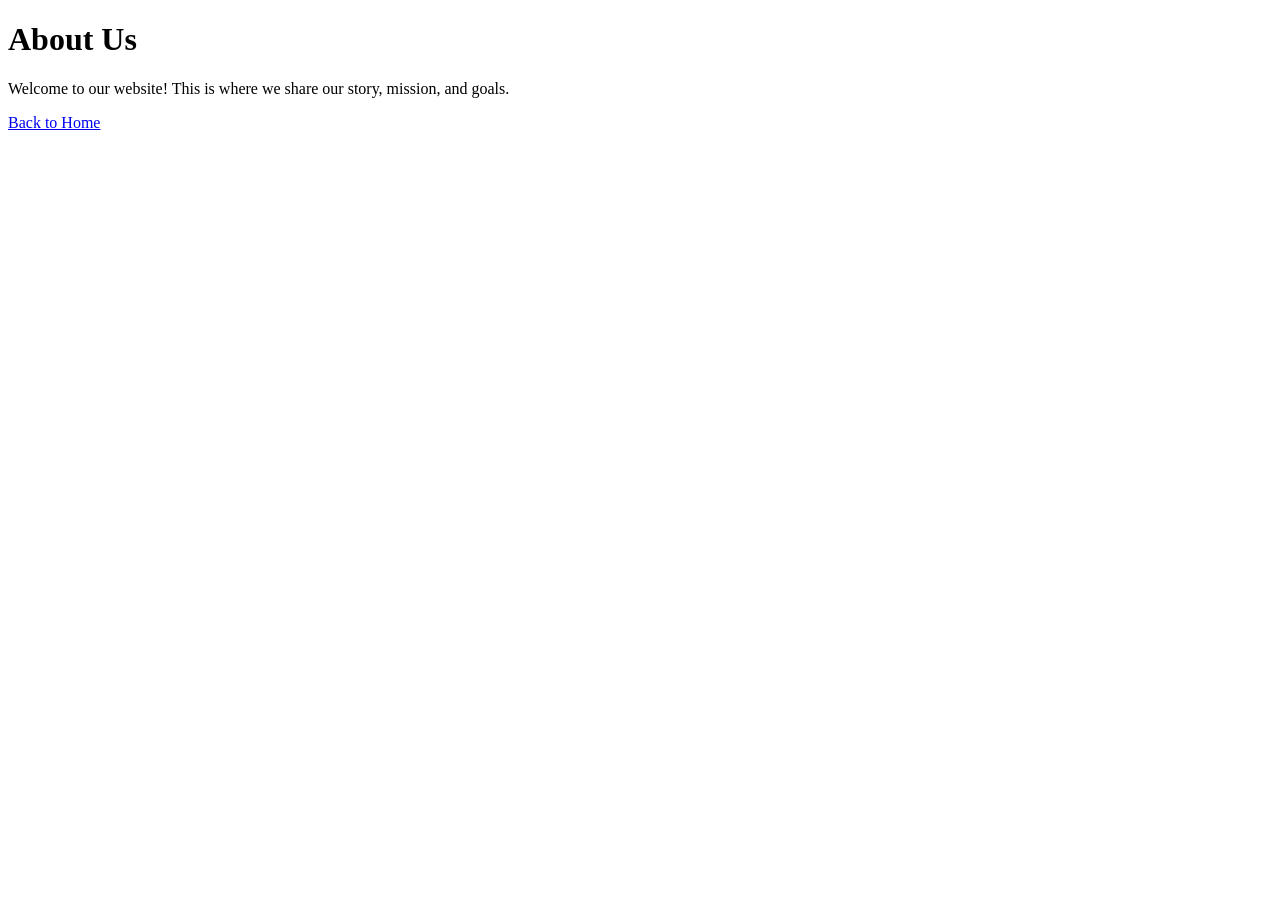
==== about.html @ 9091eca3 "feat: added an about page" ====
<!DOCTYPE html>
<html lang="en">
<head>
    <meta charset="UTF-8">
    <meta name="viewport" content="width=device-width, initial-scale=1.0">
    <title>About Us</title>
    <link rel="stylesheet" href="style.css">
</head>
<body>

    <h1>About Us</h1>
    <p>Welcome to our website! This is where we share our story, mission, and goals.</p>
    
    <a href="index.html">Back to Home</a>

</body>
</html>
---- style.css ----
#navbar ul {
    display: flex;
    list-style-type: none;
    background-color: #333;
    padding: 10px;
}

#navbar ul li {
    margin-right: 20px;
}

#navbar ul li a {
    color: white;
    text-decoration: none;
    padding: 5px 10px;
}
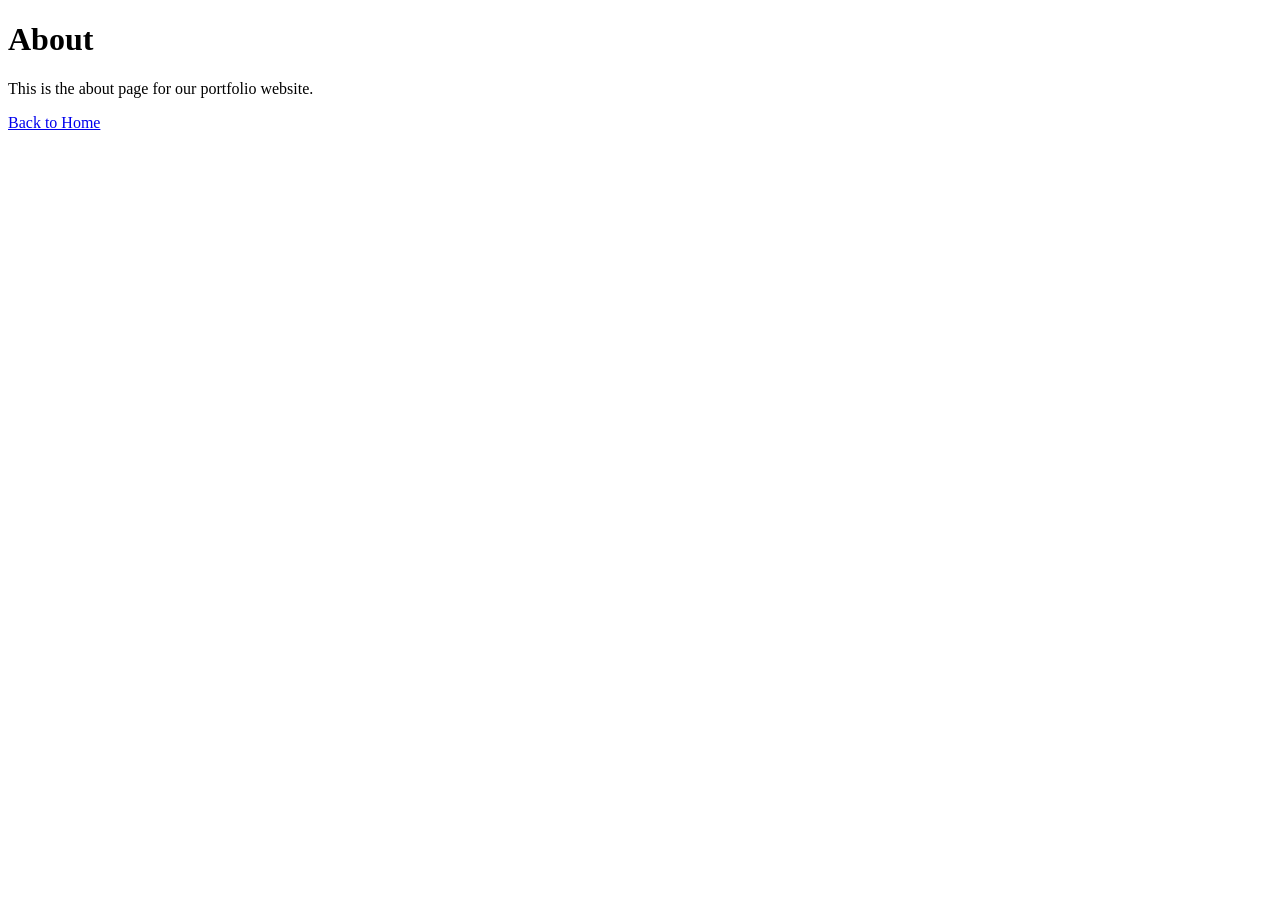
==== commit 9bb44e48: "feat:updated the about page Title" ====
--- a/about.html
+++ b/about.html
@@ -8,8 +8,8 @@
 </head>
 <body>
 
-    <h1>About Us</h1>
-    <p>Welcome to our website! This is where we share our story, mission, and goals.</p>
+    <h1>About</h1>
+    <p>This is the about page for our portfolio website.</p>
     
     <a href="index.html">Back to Home</a>
 
--- a/style.css
+++ b/style.css
@@ -13,4 +13,39 @@
     color: white;
     text-decoration: none;
     padding: 5px 10px;
+}
+
+#container {
+    display: flex;
+    flex-direction: row;
+    margin-top: 20px;
+}
+
+#sidebar {
+    display: flex;
+    flex-direction: column;
+    width: 200px;
+    background-color: #80b9df;
+    padding: 20px;
+}
+#sidebar-links a {
+    list-style-type: none;
+    padding: 10px;
+}
+
+footer {
+    background-color: #333;
+    color: white;
+    text-align: center;
+    padding: 10px;
+    position: fixed;
+    bottom: 0;
+    width: 100%;
+}
+
+#hero-section {
+    background-color: #1589c3;
+    padding: 100px;
+    text-align: center;
+    margin-left: 100px;
 }
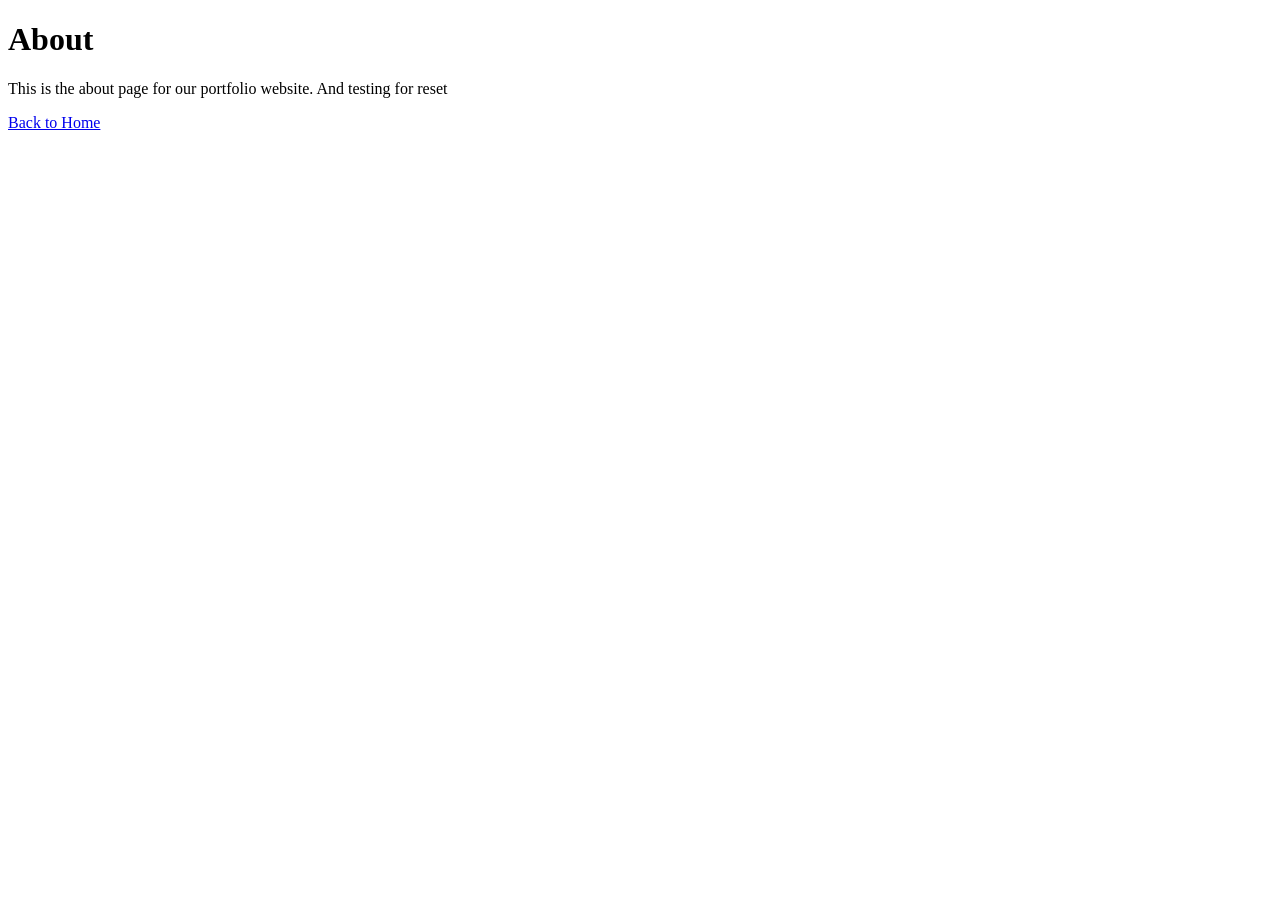
==== commit 1dc494aa: "Testing: reset testing by updating the about" ====
--- a/about.html
+++ b/about.html
@@ -9,7 +9,7 @@
 <body>
 
     <h1>About</h1>
-    <p>This is the about page for our portfolio website.</p>
+    <p>This is the about page for our portfolio website. And testing for reset</p>
     
     <a href="index.html">Back to Home</a>
 
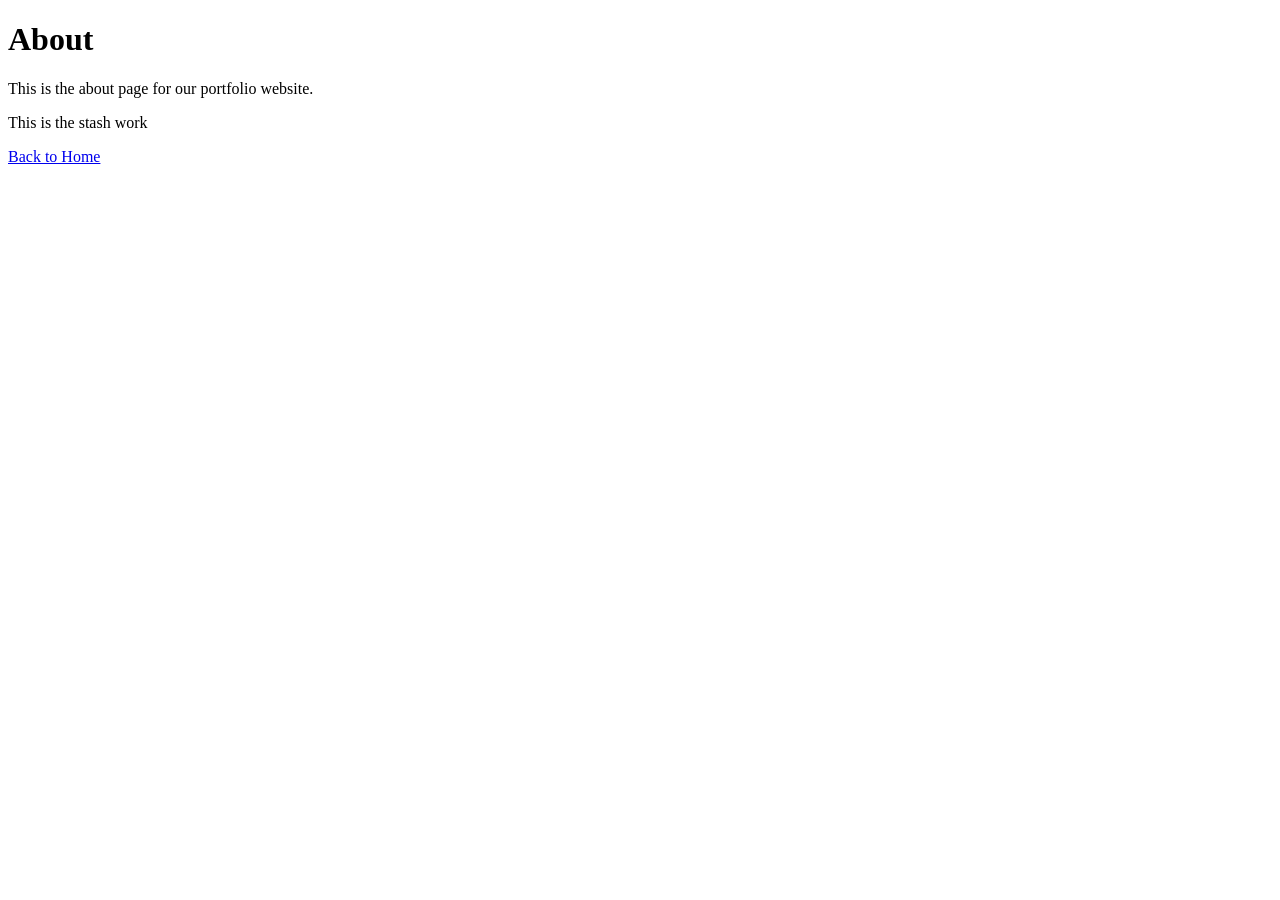
==== commit a0e0256e: "recovering stash work and emptying stash" ====
--- a/about.html
+++ b/about.html
@@ -9,8 +9,8 @@
 <body>
 
     <h1>About</h1>
-    <p>This is the about page for our portfolio website. And testing for reset</p>
-    
+    <p>This is the about page for our portfolio website.</p>
+    <p>This is the stash work</p>
     <a href="index.html">Back to Home</a>
 
 </body>
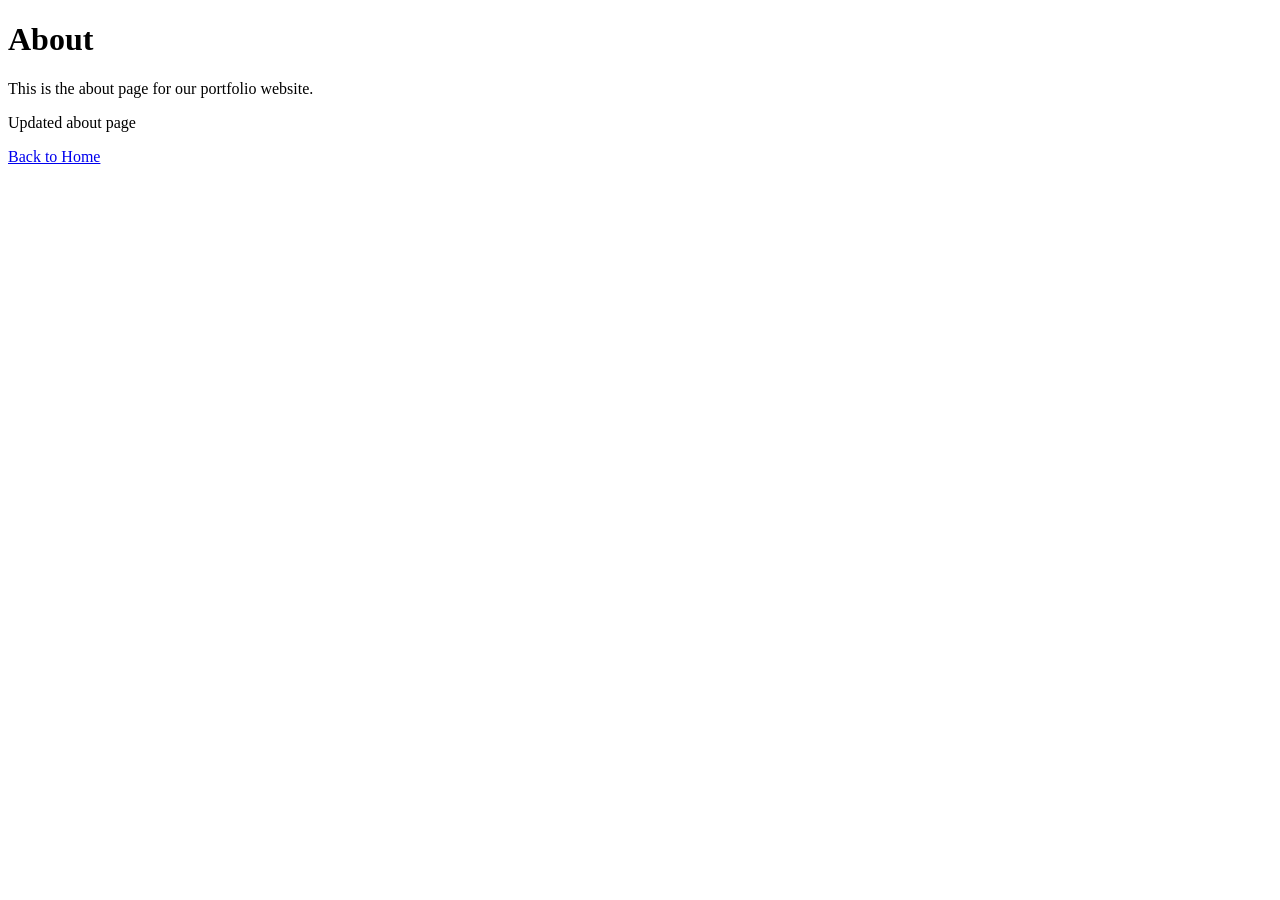
==== commit 3d75128d: "updated the about page" ====
--- a/about.html
+++ b/about.html
@@ -10,7 +10,8 @@
 
     <h1>About</h1>
     <p>This is the about page for our portfolio website.</p>
-    <p>This is the stash work</p>
+    <p>Updated about page</p>
+    
     <a href="index.html">Back to Home</a>
 
 </body>
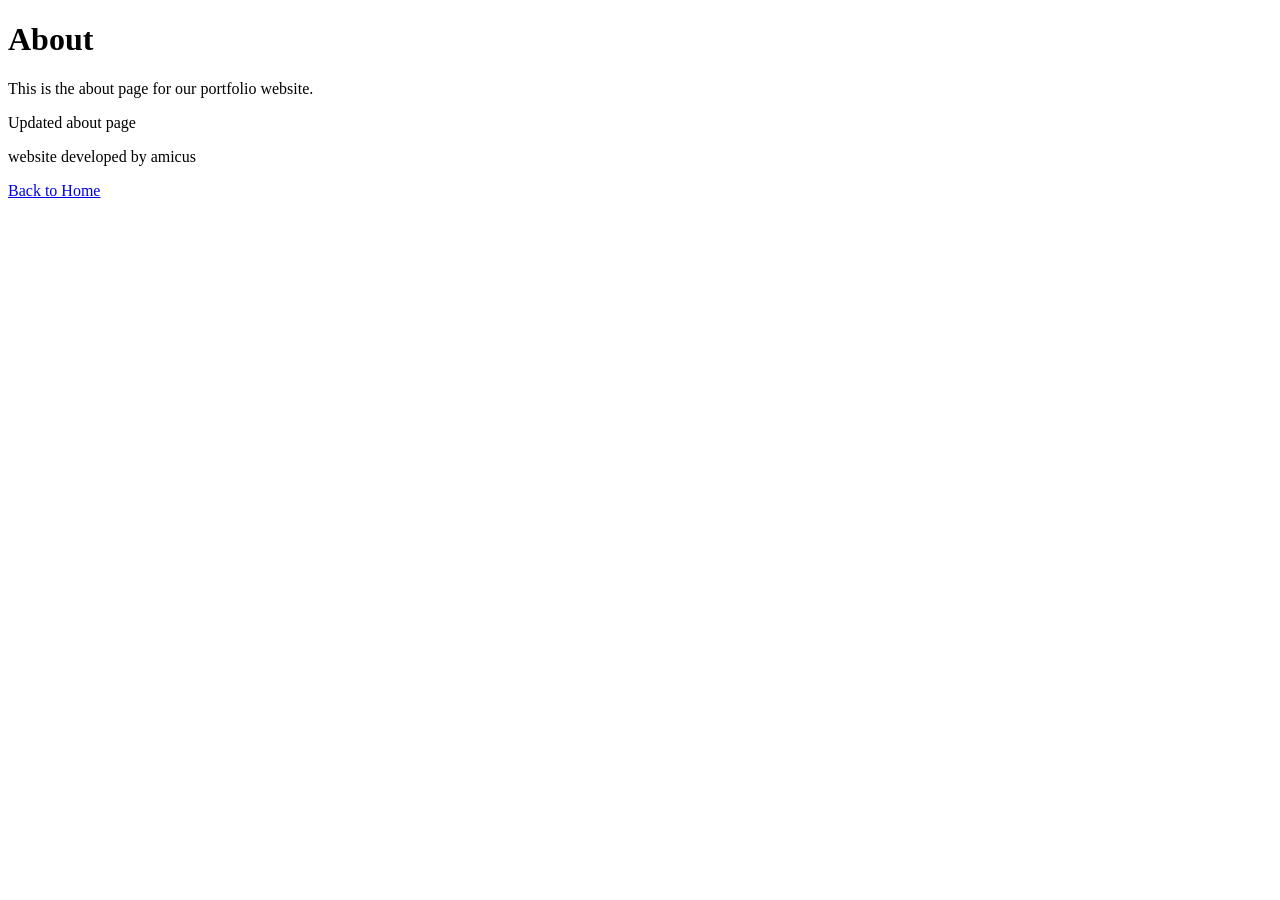
==== commit 087a553e: "feat:updated the about page about developement" ====
--- a/about.html
+++ b/about.html
@@ -11,6 +11,7 @@
     <h1>About</h1>
     <p>This is the about page for our portfolio website.</p>
     <p>Updated about page</p>
+    <p>website developed by amicus</p>
     
     <a href="index.html">Back to Home</a>
 
